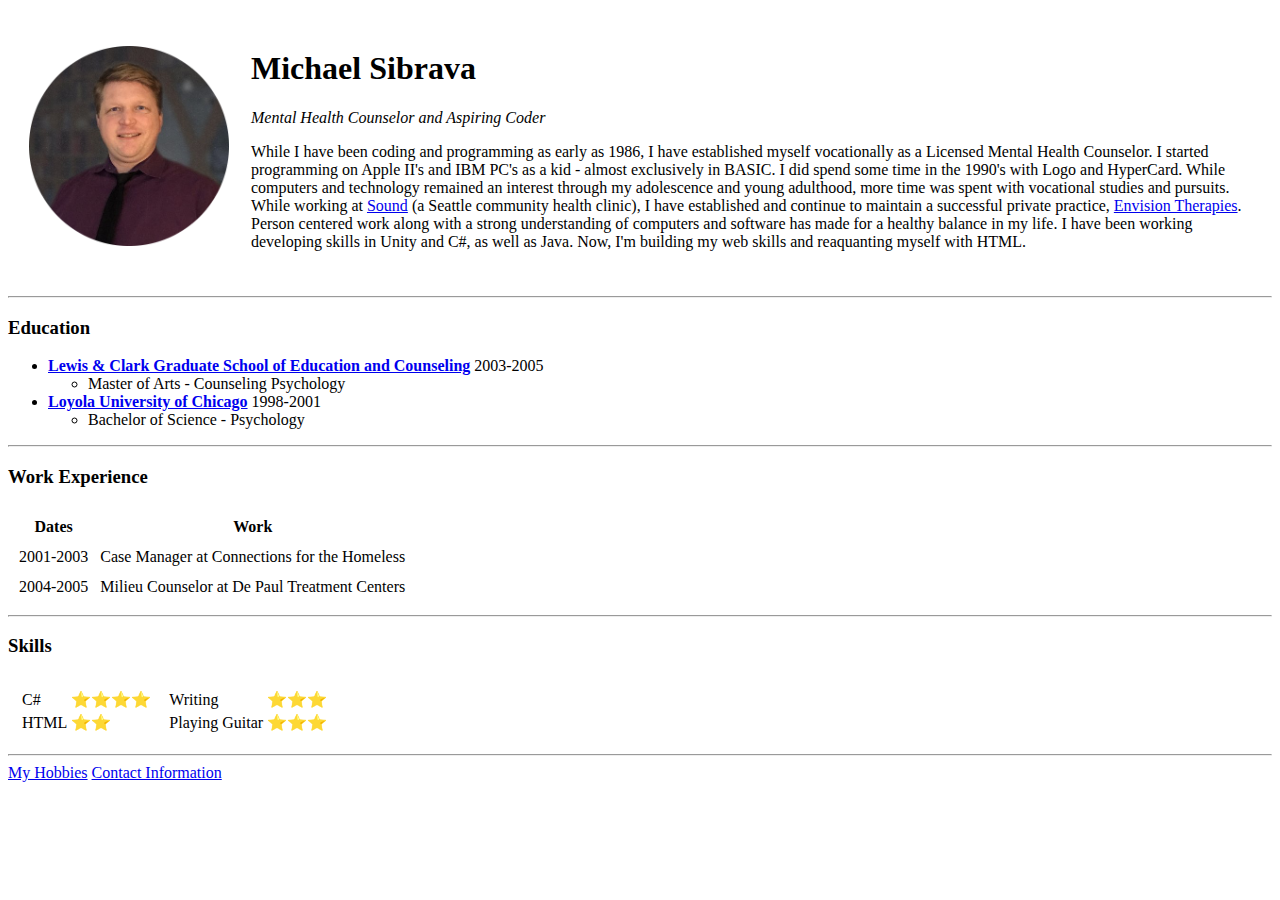
==== index.html @ 65fd56ab "Added initial CV website files" ====
<!DOCTYPE html>
<html lang="en" dir="ltr">

<head>
  <meta charset="utf-8">
  <title>💖Michael's Personal Site</title>
</head>

<body>
  <table cellspacing="20">
    <tr>
      <td><img src="Images\profile.png" alt="michael profile picture" width="200"></td>
      <td>
        <h1>Michael Sibrava</h1>
        <p><em>
            Mental Health Counselor and Aspiring Coder
          </em></p>
        <p>
          While I have been coding and programming as early as 1986, I have established myself vocationally as a Licensed Mental Health Counselor.
          I started programming on Apple II's and IBM PC's as a kid - almost exclusively in BASIC. I did spend some time in the 1990's with Logo
          and HyperCard. While computers and technology remained an interest through my adolescence and young adulthood, more time was spent with
          vocational studies and pursuits. While working at <a href="https://sound.health">Sound</a> (a Seattle community health clinic), I have established and continue to maintain a
          successful private practice, <a href="https://www.envisiontherapies.net">Envision Therapies</a>. Person centered work along with a strong understanding of computers and software has made
          for a healthy balance in my life. I have been working developing skills in Unity and C#, as well as Java. Now, I'm building my web skills
          and reaquanting myself with HTML.
        </p>
      </td>
    </tr>
  </table>

  <hr>

  <h3>Education</h3>
  <ul>
    <li><strong><a href="https://graduate.lclark.edu/">Lewis & Clark Graduate School of Education and Counseling</a></strong> 2003-2005</li>
    <ul>
      <li>Master of Arts - Counseling Psychology</li>
    </ul>
    <li><strong><a href="https://www.luc.edu/">Loyola University of Chicago</a></strong> 1998-2001</li>
    <ul>
      <li>Bachelor of Science - Psychology</li>
    </ul>
  </ul>

  <hr>

  <h3>Work Experience</h3>
  <table cellspacing="10">
    <thead>
      <tr>
        <th>Dates</th>
        <th>Work</th>
      </tr>
    </thead>
    <tbody>
      <tr>
        <td>2001-2003</td>
        <td>Case Manager at Connections for the Homeless</td>
      </tr>
      <tr>
        <td>2004-2005</td>
        <td>Milieu Counselor at De Paul Treatment Centers</td>
      </tr>
    </tbody>
    <tfoot>
    </tfoot>
  </table>

  <hr>

  <h3>Skills</h3>
  <table cellspacing="10">
    <tr>
      <td>
        <table>
          <tr>
            <td>C#</td>
            <td>⭐⭐⭐⭐</td>
          </tr>
          <tr>
            <td>HTML</td>
            <td>⭐⭐</td>
          </tr>
        </table>
      </td>

      <td>
        <table>
          <tr>
            <td>Writing</td>
            <td>⭐⭐⭐</td>
          </tr>
          <tr>
            <td>Playing Guitar</td>
            <td>⭐⭐⭐</td>
          </tr>
        </table>
      </td>
    </tr>
  </table>

  <hr>

  <a href="hobbies.html">My Hobbies</a>
  <a href="contact.html">Contact Information</a>
</body>

</html>
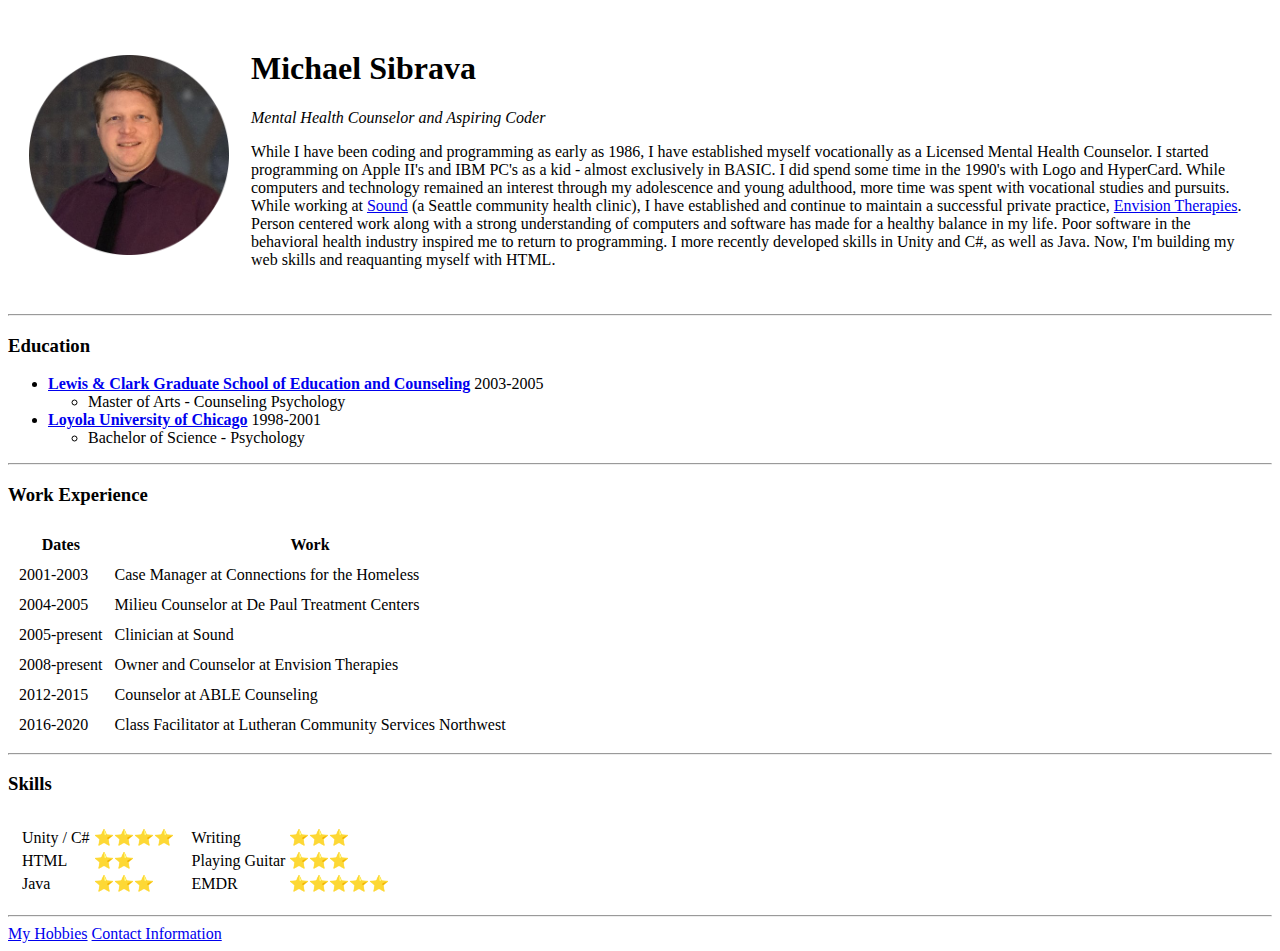
==== commit 631602c9: "Update index.html" ====
--- a/index.html
+++ b/index.html
@@ -4,6 +4,7 @@
 <head>
   <meta charset="utf-8">
   <title>💖Michael's Personal Site</title>
+  <link rel="stylesheet" href="css/styles.css">
 </head>
 
 <body>
@@ -21,8 +22,8 @@
           and HyperCard. While computers and technology remained an interest through my adolescence and young adulthood, more time was spent with
           vocational studies and pursuits. While working at <a href="https://sound.health">Sound</a> (a Seattle community health clinic), I have established and continue to maintain a
           successful private practice, <a href="https://www.envisiontherapies.net">Envision Therapies</a>. Person centered work along with a strong understanding of computers and software has made
-          for a healthy balance in my life. I have been working developing skills in Unity and C#, as well as Java. Now, I'm building my web skills
-          and reaquanting myself with HTML.
+          for a healthy balance in my life. Poor software in the behavioral health industry inspired me to return to programming. I more recently developed skills in Unity and C#,
+          as well as Java. Now, I'm building my web skills and reaquanting myself with HTML.
         </p>
       </td>
     </tr>
@@ -61,6 +62,22 @@
         <td>2004-2005</td>
         <td>Milieu Counselor at De Paul Treatment Centers</td>
       </tr>
+      <tr>
+        <td>2005-present</td>
+        <td>Clinician at Sound</td>
+      </tr>
+      <tr>
+        <td>2008-present</td>
+        <td>Owner and Counselor at Envision Therapies</td>
+      </tr>
+      <tr>
+        <td>2012-2015</td>
+        <td>Counselor at ABLE Counseling</td>
+      </tr>
+      <tr>
+        <td>2016-2020</td>
+        <td>Class Facilitator at Lutheran Community Services Northwest</td>
+      </tr>
     </tbody>
     <tfoot>
     </tfoot>
@@ -74,12 +91,16 @@
       <td>
         <table>
           <tr>
-            <td>C#</td>
+            <td>Unity / C#</td>
             <td>⭐⭐⭐⭐</td>
           </tr>
           <tr>
             <td>HTML</td>
             <td>⭐⭐</td>
+          </tr>
+          <tr>
+            <td>Java</td>
+            <td>⭐⭐⭐</td>
           </tr>
         </table>
       </td>
@@ -94,6 +115,10 @@
             <td>Playing Guitar</td>
             <td>⭐⭐⭐</td>
           </tr>
+          <tr>
+            <td>EMDR</td>
+            <td>⭐⭐⭐⭐⭐</td>
+          </tr>
         </table>
       </td>
     </tr>
